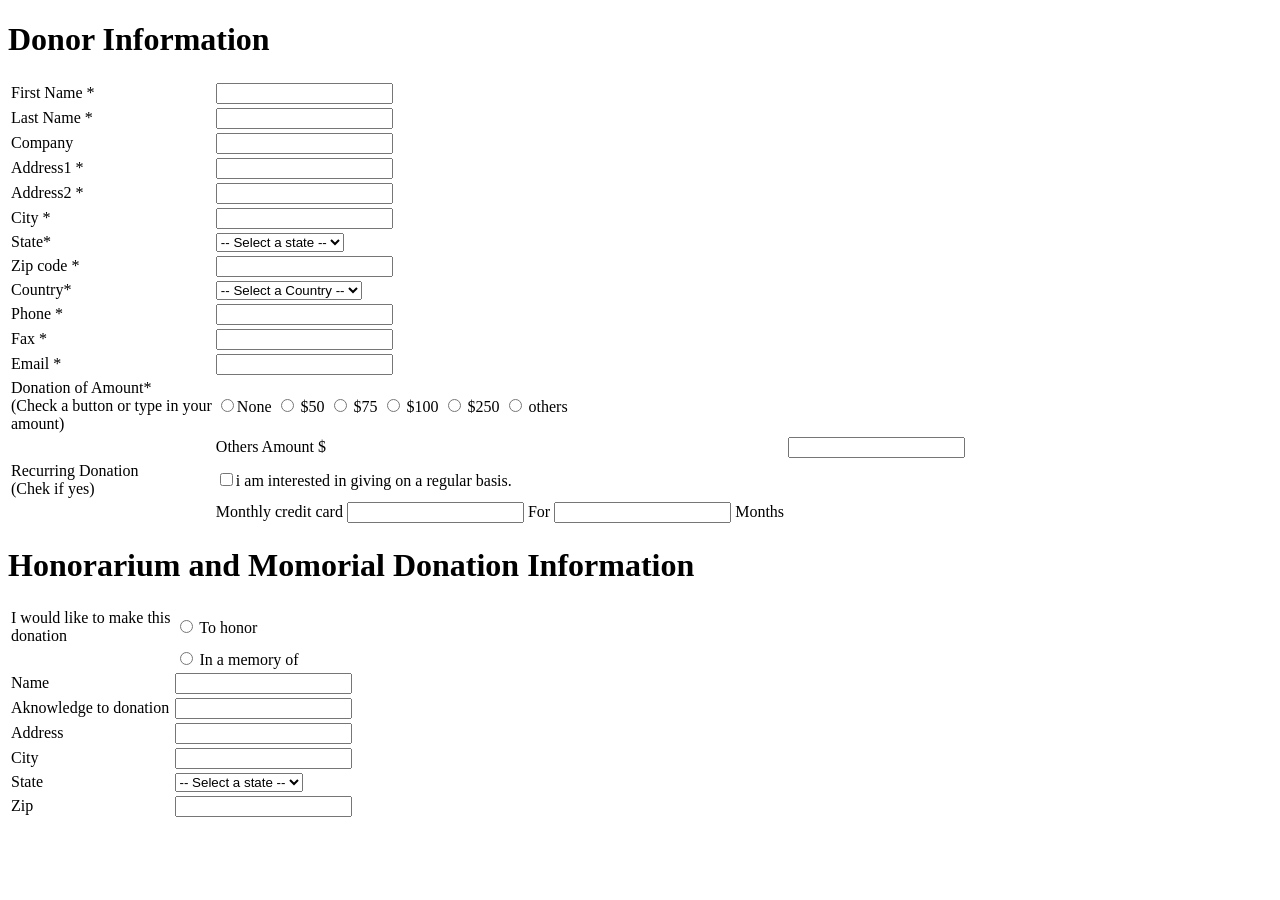
==== lab/form.html @ b1eaf08a "23-5248-2" ====
<!DOCTYPE html>
<html lang="en">

<head>
  <meta charset="UTF-8">
  <meta name="viewport" content="width=device-width, initial-scale=1.0">
  <title>Blood donation</title>
</head>

<body>

  

  <form  method="post">


      <table>
        <div><h1>Donor Information</h1></div>
        <tr>
          <td><label for="First Name">First Name <span>*</span> </label></td>
          <td><input type="text" id="firstName" name="firstName" required></td>
        </tr>
        <tr>
          <td><label for="Last Name">Last Name <span>*</span> </label></td>
          <td><input type="text" id="lastName" name="lastName" required></td>
        </tr>
        <tr>
          <td><label for="Company">Company  </label></td>
          <td><input type="text" id="Company" name="Company" ></td>
        </tr>
        <tr>
          <td><label for="Address1">Address1 <span>*</span>  </label></td>
          <td><input type="text" id="Address1" name="Address1" required > </td>
        </tr>
        <tr>
          <td><label for="Address2">Address2 <span>*</span>  </label></td>
          <td><input type="text" id="Address2" name="Address2" required > </td>
        </tr>
        <tr>
          <td><label for="City">City <span>*</span>  </label></td>
          <td><input type="text" id="City" name="City" required > </td>
        </tr>
        <tr>
          <td><label for="State">State<span>*</span></label><br></td>
          <td><select id="State" name="State">
              <option value="">-- Select a state --</option>
              <option value="Bogura">Job</option>
              <option value="Meherpur">Meherpur</option>
              <option value="Sirajgang">Sirajgang</option>
            </select></td>
        </tr>
        <tr>
          <td><label for="Zip code">Zip code <span>*</span>  </label></td>
          <td><input type="text" pattern="[0-9]" id="Zip code" name="Zip code" required > </td>
        </tr>
        <tr>
          <td><label for="Country">Country<span>*</span></label><br></td>
          <td><select id="Country" name="Country">
              <option value="">-- Select a Country --</option>
              <option value="Bangladesh">Bangladesh</option>
              <option value="USA">USA</option>
              <option value="UK">UK</option>
            </select></td>
        </tr>
        <tr>
          <td><label for="Phone">Phone <span>*</span>  </label></td>
          <td><input type="number" id="Phone" name="Phone" > </td>
        </tr>
        <tr>
          <td><label for="Fax" >Fax <span>*</span>  </label></td>
          <td><input type="tel" pattern="[a-z]+[0-9]" id="Fax" name="Fax" > </td>
        </tr>
        <tr>
          <td><label for="Email">Email <span>*</span>  </label></td>
          <td><input type="Email" id="Email" name="Email" required > </td>
        </tr>
        <tr>
          <td><label>Donation of Amount<span>*</span> <br> (Check a button or type in your <br>amount)</label></td>
          <td>
            <label><input type="radio" name="None" value="None">None </label>
            <label><input type="radio" name="$50" value="$50"> $50</label>
            <label><input type="radio" name="$75" value="$75"> $75</label>
            <label><input type="radio" name="$100" value="$100"> $100</label>
            <label><input type="radio" name="$100" value="$250"> $250</label>
            <label><input type="radio" name="others" value="others"> others</label>
          </td>
        </tr>
        <tr>
          <td><label for="fff">   </label></td>
          <td><label for="Others Amount">Others Amount $   </label></td>
          <td><input type="number" id="Others Amount" name="Others Amount" > </td>
        </tr>

        <tr>
          <td><label>Recurring Donation <br> (Chek if yes)</label></td>
          <td>
            <label><input type="checkbox" name="Recurring Donation" value="Recurring Donation">i am interested in giving on a regular basis. </label>
          </td>
        </tr>
        <tr>
          <td></td>
          <td>
            <label for="Monthly credit card $">Monthly credit card  </label>
            <input type="number" id="Monthly credit card" name="Monthly credit card" >
            <label for="For">For </label>
            <input type="number" id="For" name="For" >
            <Months for="Months">Months </Months>
          </td>
            
          
        </tr>
      </table>
      
      <table>
        <div><h1>Honorarium and Momorial Donation Information</h1></div>

     
        <tr>
          <td><label>I would like to make this <br>donation</label></td>
          <td>
            <label><input type="radio" name="To honor" value="to honor"> To honor</label>
        </tr>
        <tr>
          <td><label></label></td>
          <td>
            <label><input type="radio" name="In a memory of" value="In a memory of"> In a memory of</label>
        </tr>



      <tr>
          <td><label for="Name">Name  </label></td>
          <td><input type="text" id="Name" name="Name" ></td>
        </tr>
        <tr>
          <td><label for="Aknowledge to donation">Aknowledge to donation  </label></td>
          <td><input type="text" id="Aknowledge to donation" name="Aknowledge to donation" ></td>
        </tr>
        <tr>
          <td><label for="Address">Address  </label></td>
          <td><input type="text" id="Address" name="Address" ></td>
        </tr>
        <tr>
          <td><label for="City">City  </label></td>
          <td><input type="text" id="City" name="City"  > </td>
        </tr>
        <tr>
          <td><label for="State">State</label><br></td>
          <td><select id="State" name="State">
              <option value="">-- Select a state --</option>
              <option value="Bogura">Job</option>
              <option value="Meherpur">Meherpur</option>
              <option value="Sirajgang">Sirajgang</option>
            </select></td>
        </tr>
        <tr>
          <td><label for="Zip">Zip   </label></td>
          <td><input type="text" id="Zip" name="Zip" > </td>
        </tr> 

      
        
        
      </table>
    
  </form>


  

</body>

</html>
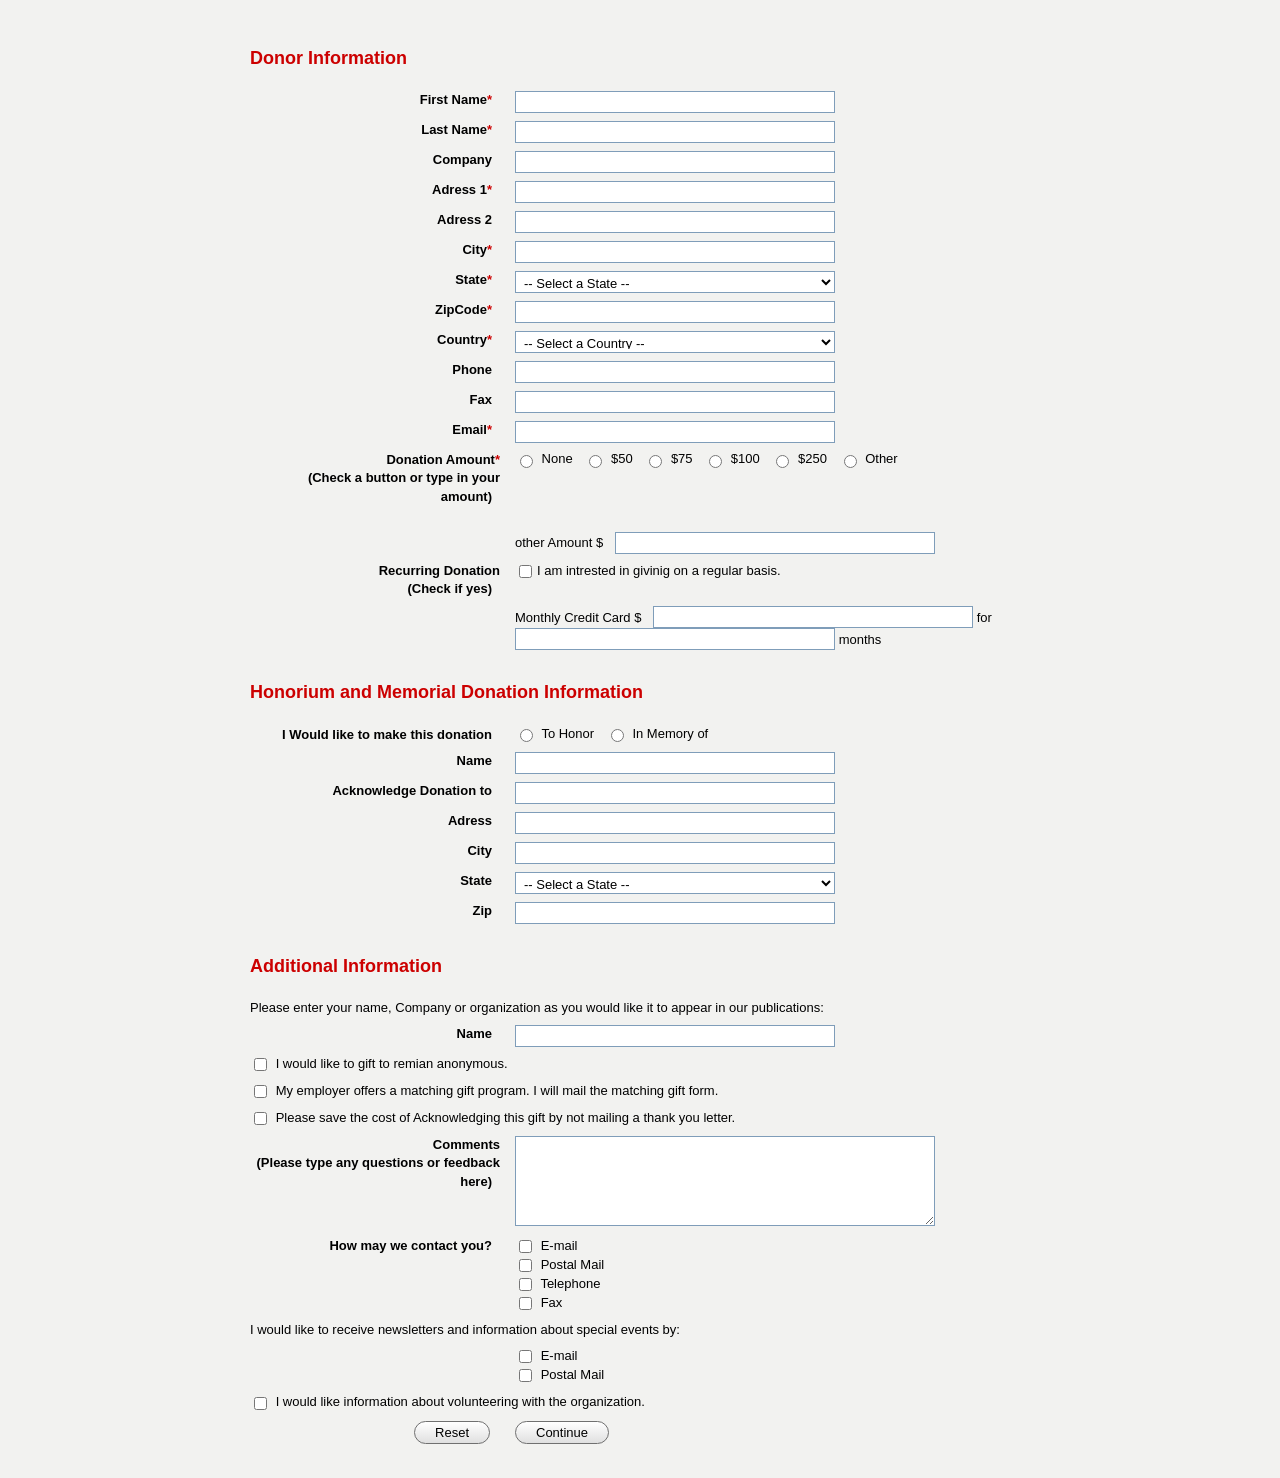
==== commit 821ad861: "23-52648-2" ====
--- a/lab/form.html
+++ b/lab/form.html
@@ -4,170 +4,216 @@
 <head>
   <meta charset="UTF-8">
   <meta name="viewport" content="width=device-width, initial-scale=1.0">
-  <title>Blood donation</title>
+  <title>Form</title>
+  <link rel="stylesheet" href="../portfolio/css/style.css">
 </head>
 
 <body>
-
-  
-
-  <form  method="post">
-
-
-      <table>
-        <div><h1>Donor Information</h1></div>
-        <tr>
-          <td><label for="First Name">First Name <span>*</span> </label></td>
-          <td><input type="text" id="firstName" name="firstName" required></td>
-        </tr>
-        <tr>
-          <td><label for="Last Name">Last Name <span>*</span> </label></td>
-          <td><input type="text" id="lastName" name="lastName" required></td>
-        </tr>
-        <tr>
-          <td><label for="Company">Company  </label></td>
-          <td><input type="text" id="Company" name="Company" ></td>
-        </tr>
-        <tr>
-          <td><label for="Address1">Address1 <span>*</span>  </label></td>
-          <td><input type="text" id="Address1" name="Address1" required > </td>
-        </tr>
-        <tr>
-          <td><label for="Address2">Address2 <span>*</span>  </label></td>
-          <td><input type="text" id="Address2" name="Address2" required > </td>
-        </tr>
-        <tr>
-          <td><label for="City">City <span>*</span>  </label></td>
-          <td><input type="text" id="City" name="City" required > </td>
-        </tr>
-        <tr>
-          <td><label for="State">State<span>*</span></label><br></td>
-          <td><select id="State" name="State">
-              <option value="">-- Select a state --</option>
-              <option value="Bogura">Job</option>
-              <option value="Meherpur">Meherpur</option>
-              <option value="Sirajgang">Sirajgang</option>
+  <form>
+    <table>
+        <tr>
+          <td colspan="2">
+            <h2><span>Donor Information</span></h2>
+          </td>
+        </tr>
+        <tr>
+          <td><label for="firstname">First Name<span>*</span></label></td>
+          <td><input type="text" id="firstname" name="firstname" required></td>
+        </tr>
+        <tr>
+          <td><label for="lastname">Last Name<span>*</span></label></td>
+          <td><input type="text" id="lastname" name="lastname" required></td>
+        </tr>
+        <tr>
+          <td><label for="company">Company</label></td>
+          <td><input type="text" id="company" name="company"></td>
+        </tr>
+        <tr>
+          <td><label for="adress1">Adress 1<span>*</span></label></td>
+          <td><input type="text" id="adress1" name="adress1" required></td>
+        </tr>
+        <tr>
+          <td><label for="adress2">Adress 2</label></td>
+          <td><input type="text" id="adress2" name="adress2" ></td>
+        </tr>
+        <tr>
+          <td><label for="city">City<span>*</span></label></td>
+          <td><input type="text" id="city" name="city" required></td>
+        </tr>
+        <tr>
+          <td><label for="state">State<span>*</span></label><br></td>
+          <td><select id="state" name="state" required>
+              <option value="">-- Select a State --</option>
+              <option value="meherpur">Meherpur</option>
+              <option value="chuadanga">Chuadanga</option>
+              <option value="khustia">Khustia</option>
+              <option value="dhaka">Dhaka</option>
+              <option value="chittagong">Chittagong</option>
             </select></td>
         </tr>
         <tr>
-          <td><label for="Zip code">Zip code <span>*</span>  </label></td>
-          <td><input type="text" pattern="[0-9]" id="Zip code" name="Zip code" required > </td>
-        </tr>
-        <tr>
-          <td><label for="Country">Country<span>*</span></label><br></td>
-          <td><select id="Country" name="Country">
+          <td><label for="zipcode">ZipCode<span>*</span></label></td>
+          <td><input type="number"id="zipcode" name="zipcode" required></td>
+        </tr>
+        <tr>
+          <td><label for="country">Country<span>*</span></label><br></td>
+          <td><select id="country" name="country" required>
               <option value="">-- Select a Country --</option>
-              <option value="Bangladesh">Bangladesh</option>
-              <option value="USA">USA</option>
-              <option value="UK">UK</option>
+              <option value="bangladesh">Bangladesh</option>
+              <option value="usa">USA</option>
+              <option value="aus">Australia</option>
             </select></td>
         </tr>
         <tr>
-          <td><label for="Phone">Phone <span>*</span>  </label></td>
-          <td><input type="number" id="Phone" name="Phone" > </td>
-        </tr>
-        <tr>
-          <td><label for="Fax" >Fax <span>*</span>  </label></td>
-          <td><input type="tel" pattern="[a-z]+[0-9]" id="Fax" name="Fax" > </td>
-        </tr>
-        <tr>
-          <td><label for="Email">Email <span>*</span>  </label></td>
-          <td><input type="Email" id="Email" name="Email" required > </td>
-        </tr>
-        <tr>
-          <td><label>Donation of Amount<span>*</span> <br> (Check a button or type in your <br>amount)</label></td>
+          <td><label for="phone">Phone</label></td>
+          <td><input type="text" id="phone" name="phone" ></td>
+        </tr>
+        <tr>
+          <td><label for="fax">Fax</label></td>
+          <td><input type="text"  pattern="[a-z]+[0-9]" id="fax" name="fax" ></td>
+        </tr>
+        <tr>
+          <td><label for="email">Email<span>*</span></label></td>
+          <td><input type="text" id="email" name="email" required></td>
+        </tr>
+        <tr>
+          <td><label>Donation Amount<span>*</span> <br> (Check a button or type in your <br> amount)</label> <br>
+            <label></label>
+        </td>
           <td>
-            <label><input type="radio" name="None" value="None">None </label>
-            <label><input type="radio" name="$50" value="$50"> $50</label>
-            <label><input type="radio" name="$75" value="$75"> $75</label>
-            <label><input type="radio" name="$100" value="$100"> $100</label>
-            <label><input type="radio" name="$100" value="$250"> $250</label>
-            <label><input type="radio" name="others" value="others"> others</label>
-          </td>
-        </tr>
-        <tr>
-          <td><label for="fff">   </label></td>
-          <td><label for="Others Amount">Others Amount $   </label></td>
-          <td><input type="number" id="Others Amount" name="Others Amount" > </td>
-        </tr>
-
-        <tr>
-          <td><label>Recurring Donation <br> (Chek if yes)</label></td>
+            <label><input type="radio" name="donationamount" value="none"> None</label>
+            <label><input type="radio" name="donationamount" value="$50"> $50</label>
+            <label><input type="radio" name="donationamount" value="$75"> $75</label>
+            <label><input type="radio" name="donationamount" value="$100"> $100</label>
+            <label><input type="radio" name="donationamount" value="$250"> $250</label>
+            <label><input type="radio" name="donationamount" value="other"> Other</label>
+          </td>
+        </tr>
+        <tr>
+        <td><label></label></td>
+          <td><label for="otheramount">other Amount $ </label>
+          <input type="number" id="otheramount" name="otheramount" ></td>
+        </tr>
+        <tr>
+          <td><label for="recurring_donation">Recurring Donation <br> (Check if yes) </label></td>
+          <td><input type="checkbox"name="recurring_donation"value="yes"  >I am intrested in givinig on a regular basis.</td>
+        </tr>
+        <tr>
+            <td></td>
+            <td>
+                <label for="monthlycredit">Monthly Credit Card $ </label>
+                <input type="number" id="monthlycredit" name="monthlycredit">
+                <label for="for">for</label>
+                <input type="number" id="for" name="for">
+                <label>months</label> </td>
+        </tr>
+
+        <tr>
+          <td colspan="2">
+            <h2><span>Honorium and Memorial Donation Information</span></h2>
+          </td>
+        </tr>
+        <tr>
+          <td><label>I Would like to make this donation</label></td>
           <td>
-            <label><input type="checkbox" name="Recurring Donation" value="Recurring Donation">i am interested in giving on a regular basis. </label>
-          </td>
-        </tr>
-        <tr>
-          <td></td>
+            <label><input type="radio"  id="tohonor" name="donation" value="tohonor"> To Honor</label>
+            <label><input type="radio" id="inmemoryof" name="donation" value="inmemoryof"> In Memory of</label>
+          </td>
+        </tr>
+        <tr>
+          <td><label for="name">Name</label></td>
+          <td><input type="text" id="name" name="name" ></td>
+        </tr>
+        <tr>
+          <td><label for="donationto">Acknowledge Donation to</label></td>
+          <td><input type="text" id="donationto" name="donationto" ></td>
+        </tr>
+        <tr>
+          <td><label for="adress">Adress</label></td>
+          <td><input type="text" id="adress" name="adress" ></td>
+        </tr>
+        <tr>
+          <td><label for="city">City</label></td>
+          <td><input type="text" id="city" name="city" ></td>
+        </tr>
+        <tr>
+          <td><label for="state">State</label><br></td>
+          <td><select id="state" name="state">
+              <option value="">-- Select a State --</option>
+              <option value="meherpur">Meherpur</option>
+              <option value="chuadanga">Chuadanga</option>
+              <option value="khustia">Khustia</option>
+              <option value="dhaka">Dhaka</option>
+              <option value="chittagong">Chittagong</option>
+            </select></td>
+        </tr>
+        <tr>
+          <td><label for="zip">Zip</label></td>
+          <td><input type="text"  pattern="[0-9]" id="zip" name="zip" ></td>
+        </tr>
+
+        <tr>
+          <td colspan="2">
+            <h2> <span>Additional Information</span></h2>
+          </td>
+        </tr>
+        <tr>
+          <td colspan="2"> <label>Please enter your name, Company or organization as you would like it to appear in our publications:</label></td>
+        </tr>
+        <tr>
+          <td><label for="pub_name">Name</label></td>
+          <td><input type="text" id="pub_name" name="pub_name" ></td>
+        </tr>
+        <tr>
+          <td colspan="2">
+            <input type="checkbox" id="anonymous" name="anonymous">
+            <label for="anonymous">I would like to gift to remian anonymous.</label>
+          </td>
+        </tr>
+        <tr><td colspan="2">
+           <input type="checkbox" id="matching" name="matching">
+            <label for="matching">My employer offers a matching gift program. I will mail the matching gift form.</label>
+        </td></tr>
+        
+        <tr><td colspan="2">
+           <input type="checkbox" id="nosave" name="nosave">
+            <label for="nosave">Please save the cost of Acknowledging this gift by not mailing a thank you letter.</label>
+        </td></tr>
+
+        <tr><td><label for="comments">Comments<br>(Please type any questions or feedback here)</label></td>
+          <td><textarea id="comments" name="comments"></textarea></td>
+        </tr>
+
+        <tr><td><label>How may we contact you?</label></td>
           <td>
-            <label for="Monthly credit card $">Monthly credit card  </label>
-            <input type="number" id="Monthly credit card" name="Monthly credit card" >
-            <label for="For">For </label>
-            <input type="number" id="For" name="For" >
-            <Months for="Months">Months </Months>
-          </td>
-            
-          
-        </tr>
-      </table>
-      
-      <table>
-        <div><h1>Honorarium and Momorial Donation Information</h1></div>
-
-     
-        <tr>
-          <td><label>I would like to make this <br>donation</label></td>
-          <td>
-            <label><input type="radio" name="To honor" value="to honor"> To honor</label>
-        </tr>
-        <tr>
-          <td><label></label></td>
-          <td>
-            <label><input type="radio" name="In a memory of" value="In a memory of"> In a memory of</label>
-        </tr>
-
-
-
-      <tr>
-          <td><label for="Name">Name  </label></td>
-          <td><input type="text" id="Name" name="Name" ></td>
-        </tr>
-        <tr>
-          <td><label for="Aknowledge to donation">Aknowledge to donation  </label></td>
-          <td><input type="text" id="Aknowledge to donation" name="Aknowledge to donation" ></td>
-        </tr>
-        <tr>
-          <td><label for="Address">Address  </label></td>
-          <td><input type="text" id="Address" name="Address" ></td>
-        </tr>
-        <tr>
-          <td><label for="City">City  </label></td>
-          <td><input type="text" id="City" name="City"  > </td>
-        </tr>
-        <tr>
-          <td><label for="State">State</label><br></td>
-          <td><select id="State" name="State">
-              <option value="">-- Select a state --</option>
-              <option value="Bogura">Job</option>
-              <option value="Meherpur">Meherpur</option>
-              <option value="Sirajgang">Sirajgang</option>
-            </select></td>
-        </tr>
-        <tr>
-          <td><label for="Zip">Zip   </label></td>
-          <td><input type="text" id="Zip" name="Zip" > </td>
-        </tr> 
-
-      
-        
-        
-      </table>
-    
-  </form>
-
-
-  
-
-</body>
-
-</html>+            <input type="checkbox" id="c_email" name="contact" value="email"> <label for="c_email">E-mail</label><br>
+            <input type="checkbox" id="c_mail" name="contact" value="mail"> <label for="c_mail">Postal Mail</label><br>
+            <input type="checkbox" id="c_phone" name="contact" value="phone"> <label for="c_phone">Telephone</label><br>
+            <input type="checkbox" id="c_fax" name="contact" value="fax"> <label for="c_fax">Fax</label>
+          </td></tr>
+          <tr><td colspan="2"><label>I would like to receive newsletters and information about special events by:</label></td>
+          </tr>
+          <tr>
+            <td></td>
+            <td>
+              <input type="checkbox" id="n_email" name="newsletter" value="email"> <label for="n_email">E-mail</label><br>
+              <input type="checkbox" id="n_mail" name="newsletter" value="mail"> <label for="n_mail">Postal Mail</label>
+            </td>
+          </tr>
+          <tr>
+            <td colspan="2">
+               <input type="checkbox" id="volunteer" name="volunteer">
+               <label for="volunteer">I would like information about volunteering with the organization.</label>
+              </td>
+            </tr>
+            <tr>
+              <td>
+                <button type="reset">Reset</button></td>
+                <td>
+                  <button type="submit">Continue</button>
+                </td>
+              </tr>
+            </table>
+          </form>
+        </body>
+        </html>
--- a/portfolio/css/style.css
+++ b/portfolio/css/style.css
@@ -0,0 +1,118 @@
+body {
+  font-family: Arial, Helvetica, sans-serif;
+  font-size: 13px;
+  background-color: #f2f2f0;
+  color: #000;
+  margin: 0;
+  padding: 20px;
+}
+
+form {
+  width: 780px;
+  margin: 0 auto;
+}
+
+table {
+  width: 100%;
+  border-collapse: collapse;
+  margin-bottom: 10px;
+}
+
+td {
+  padding: 4px 0;
+  vertical-align: top;
+}
+
+h2 {
+  color: #cc0000;
+  font-size: 18px;
+  margin: 22px 0 12px 0;
+}
+
+h2 span {
+  color: #cc0000;
+}
+
+span {
+  color: #cc0000;
+  font-weight: bold;
+}
+
+td:first-child {
+  width: 250px;
+  text-align: right;
+  font-weight: bold;
+  padding-right: 15px;
+  line-height: 1.4;
+}
+
+td:nth-child(2) {
+  text-align: left;
+}
+
+td[colspan="2"] {
+  text-align: left;
+  font-weight: normal;
+}
+
+input[type="text"],
+input[type="number"],
+input[type="email"],
+select,
+textarea {
+  box-sizing: border-box;
+  border: 1px solid #7f9db9;
+  padding: 3px 4px;
+  font-family: Arial, Helvetica, sans-serif;
+  font-size: 13px;
+  background-color: #fff;
+  border-radius: 0;
+}
+
+input[type="text"],
+input[type="number"],
+input[type="email"],
+select {
+  width: 320px;
+  height: 22px;
+}
+
+input[type="radio"],
+input[type="checkbox"] {
+  margin-right: 5px;
+  vertical-align: middle;
+}
+
+label {
+  margin-right: 8px;
+}
+
+textarea {
+  width: 420px;
+  height: 90px;
+  resize: vertical;
+}
+
+input:focus,
+select:focus,
+textarea:focus {
+  outline: none;
+  border-color: #3b99fc;
+  box-shadow: 0 0 4px rgba(59, 153, 252, 0.6);
+}
+
+button {
+  font-family: Arial, Helvetica, sans-serif;
+  font-size: 13px;
+  padding: 3px 20px;
+  background: linear-gradient(to bottom, #ffffff 0%, #e0e0e0 100%);
+  border: 1px solid #707070;
+  border-radius: 12px;
+  cursor: pointer;
+  margin-right: 10px;
+  color: #000;
+}
+
+button:hover {
+  background: linear-gradient(to bottom, #fcfcfc 0%, #d6d6d6 100%);
+}
